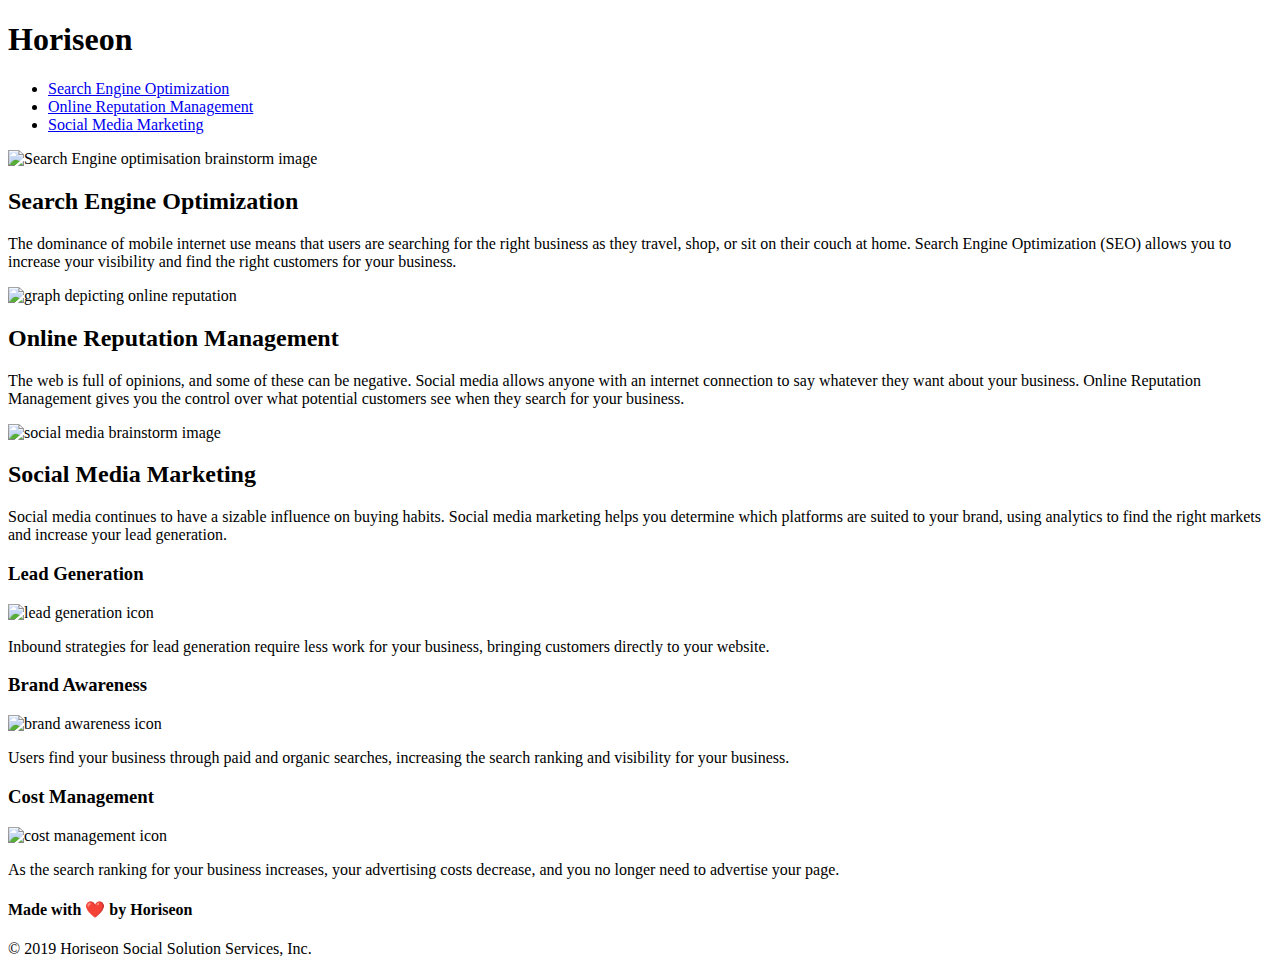
==== index.html @ a5d55fbf "index file moved" ====
<!DOCTYPE html>
<html lang="en-us">
<head class="header">
    <meta charset="UTF-8" />
    <link rel="stylesheet" type="text/css" href="./assets/css/style.css">
    <title>Horiseon - Search Engine Optimisation, Online Reputation Management and Social Media Marketing</title>
</head>
<body> 
   <div class="header div">
    <h1 class="header h1">Hori<span class="seo">seo</span>n</h1>
    <div class="header div ul">
    <ul>
        <li class="header div ul li"><a href="#search-engine-optimization">Search Engine Optimization</a></li>
        <li class="header div ul li"><a href="#online-reputation-management">Online Reputation Management</a></li>
        <li class="header div ul li"><a href="#social-media-marketing">Social Media Marketing</a></li>
    </ul>
    </div>
    </div>
    
    <div class="hero"></div>
    <div class="content">
        <div id="search-engine-optimization" class="search-engine-optimization">
            <img src="./assets/images/search-engine-optimization.jpg" alt="Search Engine optimisation brainstorm image" class="float-left" class="search-engine-optimization img"/>
            <h2>Search Engine Optimization</h2>
            <p>The dominance of mobile internet use means that users are searching for the right business as they travel, shop, or sit on their couch at home. Search Engine Optimization (SEO) allows you to increase your visibility and find the right customers for your business.</p>
        </div>
        <div id="online-reputation-management" class="online-reputation-management">
            <img src="./assets/images/online-reputation-management.jpg" alt="graph depicting online reputation" class="float-right" class="online-reputation-management img"/>
            <h2>Online Reputation Management</h2>
            <p>The web is full of opinions, and some of these can be negative. Social media allows anyone with an internet connection to say whatever they want about your business. Online Reputation Management gives you the control over what potential customers see when they search for your business.</p>
        </div>
        <div id="social-media-marketing" class="social-media-marketing">
            <img src="./assets/images/social-media-marketing.jpg" alt="social media brainstorm image"class="float-left" class="social-media-marketing img" />
            <h2>Social Media Marketing</h2>
            <p>Social media continues to have a sizable influence on buying habits. Social media marketing helps you determine which platforms are suited to your brand, using analytics to find the right markets and increase your lead generation.</p>
        </div>
    </div>
    <div class="benefits">
        <div class="benefit-lead">
            <h3>Lead Generation</h3>
            <img src="./assets/images/lead-generation.png" alt="lead generation icon" class="benefit-lead img"/>
            <p>Inbound strategies for lead generation require less work for your business, bringing customers directly to your website.</p>
        </div>
        <div class="benefit-brand">
            <h3>Brand Awareness</h3>
            <img src="./assets/images/brand-awareness.png" alt="brand awareness icon" class="benefit-brand img"/>
            <p>Users find your business through paid and organic searches, increasing the search ranking and visibility for your business.</p>
        </div>
        <div class="benefit-cost">
            <h3>Cost Management</h3>
            <img src="./assets/images/cost-management.png" alt="cost management icon" class="benefit-cost img"/>
            <p>As the search ranking for your business increases, your advertising costs decrease, and you no longer need to advertise your page.</p>
        </div>
    </div> 
</body>
<footer> 
    <div class="footer">
        <h4>Made with ❤️️ by Horiseon</h4>
        <p>&copy; 2019 Horiseon Social Solution Services, Inc.</p>
    </div>
</footer>
</html>
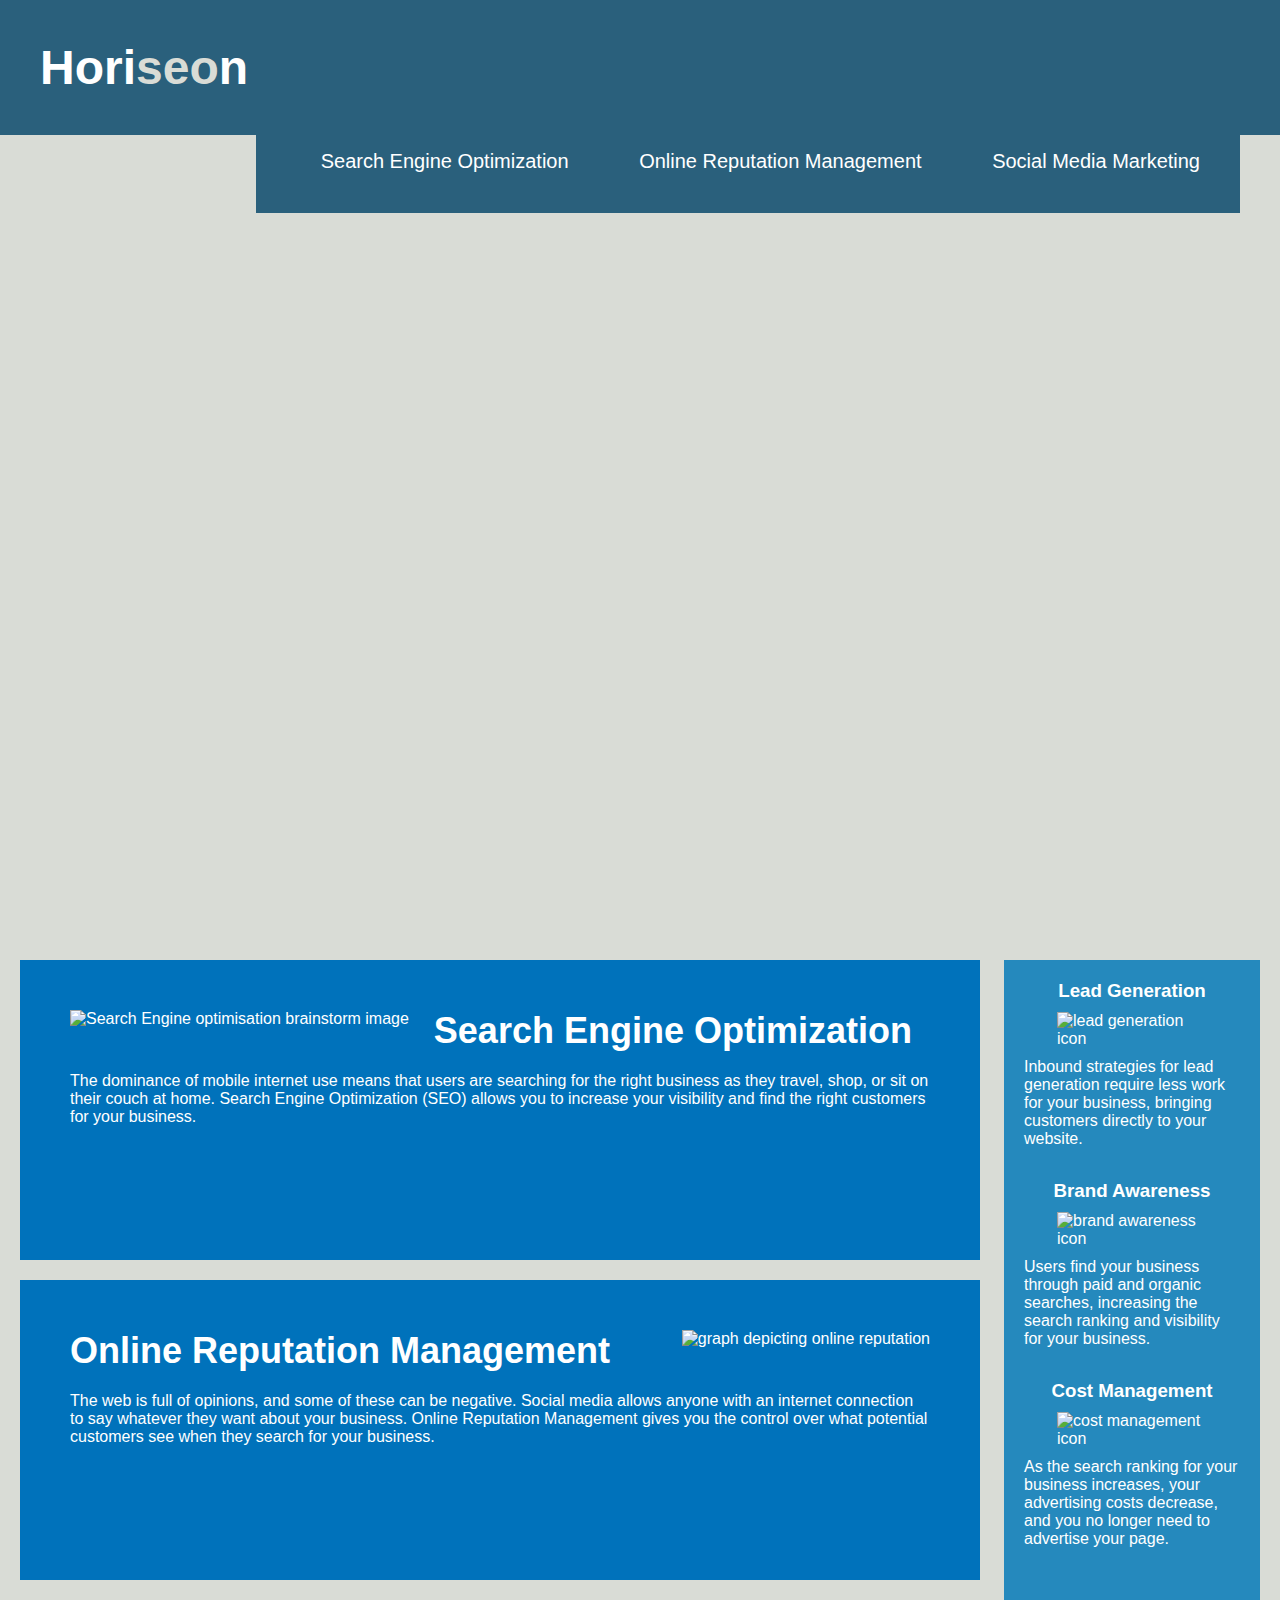
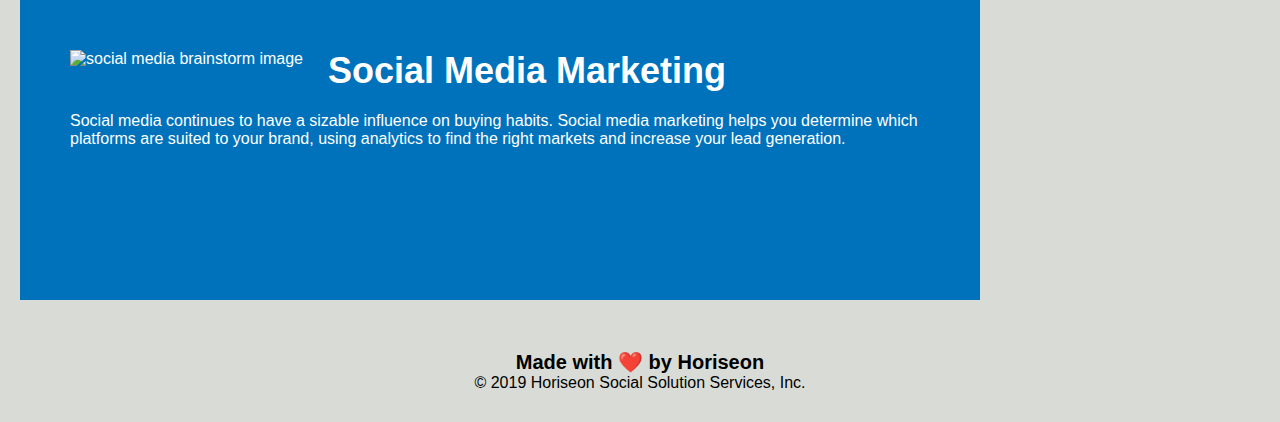
==== commit bd9485a3: "Changed Assets to be case sensitive" ====
--- a/index.html
+++ b/index.html
@@ -2,7 +2,7 @@
 <html lang="en-us">
 <head class="header">
     <meta charset="UTF-8" />
-    <link rel="stylesheet" type="text/css" href="./assets/css/style.css">
+    <link rel="stylesheet" type="text/css" href="./Assets/css/style.css">
     <title>Horiseon - Search Engine Optimisation, Online Reputation Management and Social Media Marketing</title>
 </head>
 <body> 
--- a/Assets/css/style.css
+++ b/Assets/css/style.css
@@ -0,0 +1,213 @@
+* {
+    box-sizing: border-box;
+    padding: 0;
+    margin: 0;
+}
+
+body {
+    background-color: #d9dcd6;
+}
+
+.header {
+    padding: 20px;
+    font-family: 'Trebuchet MS', 'Lucida Sans Unicode', 'Lucida Grande', 'Lucida Sans', Arial, sans-serif;
+    background-color: #2a607c;
+    color: #ffffff;
+}
+
+/*.header*/ 
+h1 {
+    display: inline-block;
+    font-size: 48px;
+
+}
+
+/*.header h1*/
+ .seo {
+    color: #d9dcd6;
+}
+
+.header div {
+   padding-top: 15px;
+    margin-right: 20px;
+    float: right;
+    font-family: 'Gill Sans', 'Gill Sans MT', Calibri, 'Trebuchet MS', sans-serif;
+    font-size: 20px;
+}
+
+.header div ul {
+    list-style-type: none;
+}
+
+.header div ul li {
+    display: inline-block;
+    margin-left: 25px;
+}
+
+a {
+    color: #ffffff;
+    text-decoration: none;
+}
+
+p {
+    font-size: 16px;
+}
+
+.hero {
+
+    height: 800px;
+    width: 100%;
+    margin-bottom: 25px;
+    background-image: url("../images/digital-marketing-meeting.jpg");
+    background-size: cover;
+    background-position: center;
+}
+
+.float-left {
+    float: left;
+    margin-right: 25px;
+}
+
+.float-right {
+    float: right;
+    margin-left: 25px;
+}
+
+.content {
+    width: 75%;
+    display: inline-block;
+    margin-left: 20px;
+}
+
+.benefits {
+    margin-right: 20px;
+    padding: 20px;
+    clear: both;
+    float: right;
+    width: 20%;
+    height: 100%;
+    font-family: 'Gill Sans', 'Gill Sans MT', Calibri, 'Trebuchet MS', sans-serif;
+    background-color: #2589bd;
+}
+
+.benefit-lead {
+    margin-bottom: 32px;
+    color: #ffffff;
+}
+
+.benefit-brand {
+    margin-bottom: 32px;
+    color: #ffffff;
+}
+
+.benefit-cost {
+    margin-bottom: 32px;
+    color: #ffffff;
+}
+
+h3 {
+    margin-bottom: 10px;
+    text-align: center;
+}
+.benefits img {
+    display: block;
+    margin: 10px auto;
+    max-width: 150px;
+}
+
+/*.benefit-lead img {
+    display: block;
+    margin: 10px auto;
+    max-width: 150px;
+}
+
+.benefit-brand img {
+    display: block;
+    margin: 10px auto;
+    max-width: 150px;
+}
+
+.benefit-cost img {
+    display: block;
+    margin: 10px auto;
+    max-width: 150px;
+}
+*/
+
+.search-engine-optimization {
+    margin-bottom: 20px;
+    padding: 50px;
+    height: 300px;
+    font-family: 'Gill Sans', 'Gill Sans MT', Calibri, 'Trebuchet MS', sans-serif;
+    background-color: #0072bb;
+    color: #ffffff;
+}
+
+.online-reputation-management {
+    margin-bottom: 20px;
+    padding: 50px;
+    height: 300px;
+    font-family: 'Gill Sans', 'Gill Sans MT', Calibri, 'Trebuchet MS', sans-serif;
+    background-color: #0072bb;
+    color: #ffffff;
+}
+
+.social-media-marketing {
+    margin-bottom: 20px;
+    padding: 50px;
+    height: 300px;
+    font-family: 'Gill Sans', 'Gill Sans MT', Calibri, 'Trebuchet MS', sans-serif;
+    background-color: #0072bb;
+    color: #ffffff;
+}
+
+.content img {
+    max-height: 200px;
+}
+
+/*
+.search-engine-optimization img {
+    max-height: 200px;
+}
+
+.online-reputation-management img {
+    max-height: 200px;
+}
+
+.social-media-marketing img {
+    max-height: 200px;
+}
+*/
+
+h2 {
+    margin-bottom: 20px;
+    font-size: 36px;
+}
+
+/*
+.search-engine-optimization h2 {
+    margin-bottom: 20px;
+    font-size: 36px;
+}
+
+.online-reputation-management h2 {
+    margin-bottom: 20px;
+    font-size: 36px;
+}
+
+.social-media-marketing h2 {
+    margin-bottom: 20px;
+    font-size: 36px;
+}
+*/
+
+.footer {
+    padding: 30px;
+    clear: both;
+    font-family: 'Trebuchet MS', 'Lucida Sans Unicode', 'Lucida Grande', 'Lucida Sans', Arial, sans-serif;
+    text-align: center;
+}
+
+h4 {
+    font-size: 20px;
+}
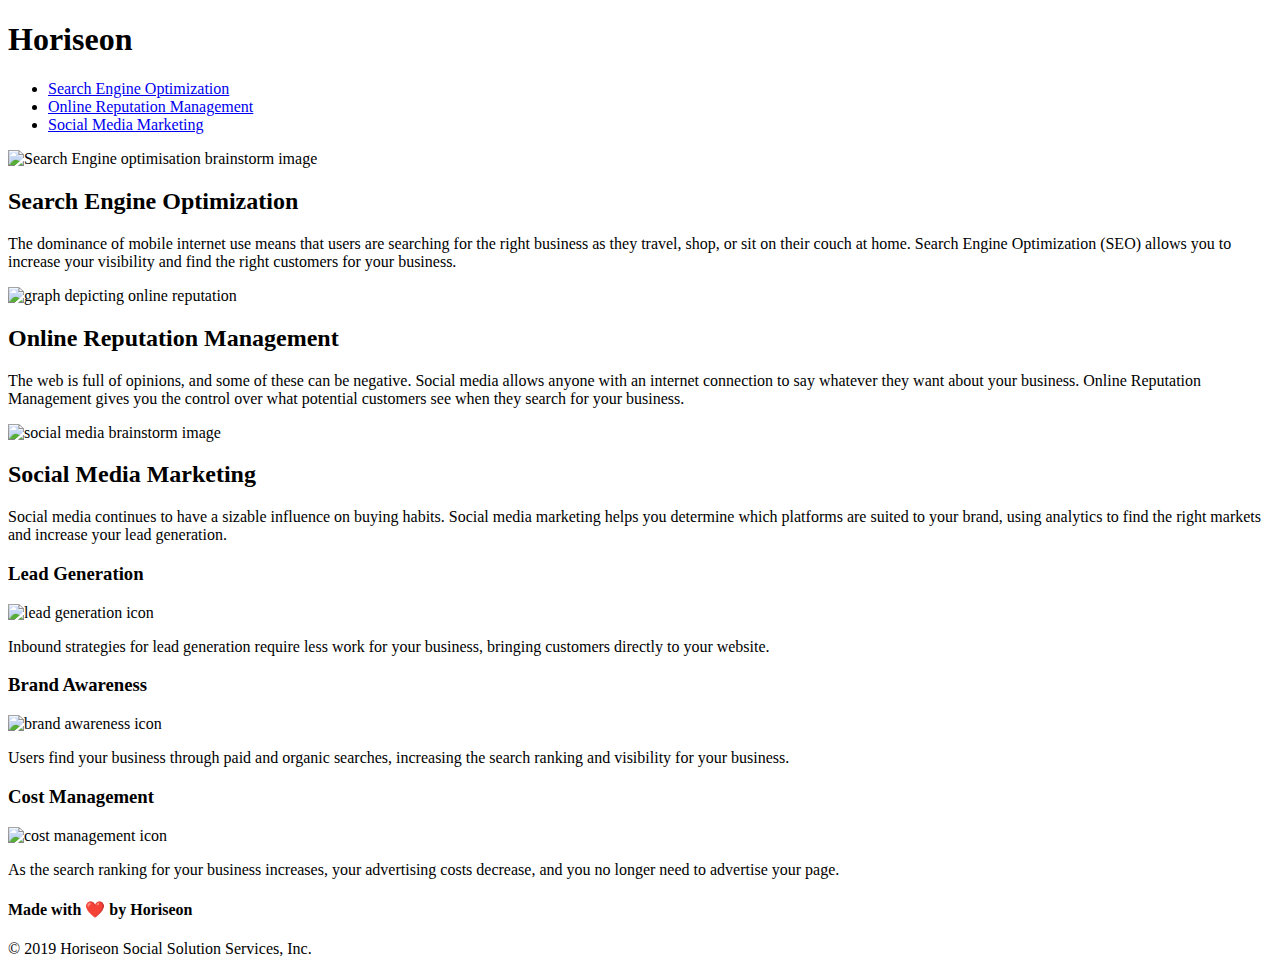
==== commit 98bd1f28: "Changes assets to be case sensitive" ====
--- a/index.html
+++ b/index.html
@@ -2,7 +2,7 @@
 <html lang="en-us">
 <head class="header">
     <meta charset="UTF-8" />
-    <link rel="stylesheet" type="text/css" href="./Assets/css/style.css">
+    <link rel="stylesheet" type="text/css" href="./assets/css/style.css">
     <title>Horiseon - Search Engine Optimisation, Online Reputation Management and Social Media Marketing</title>
 </head>
 <body> 
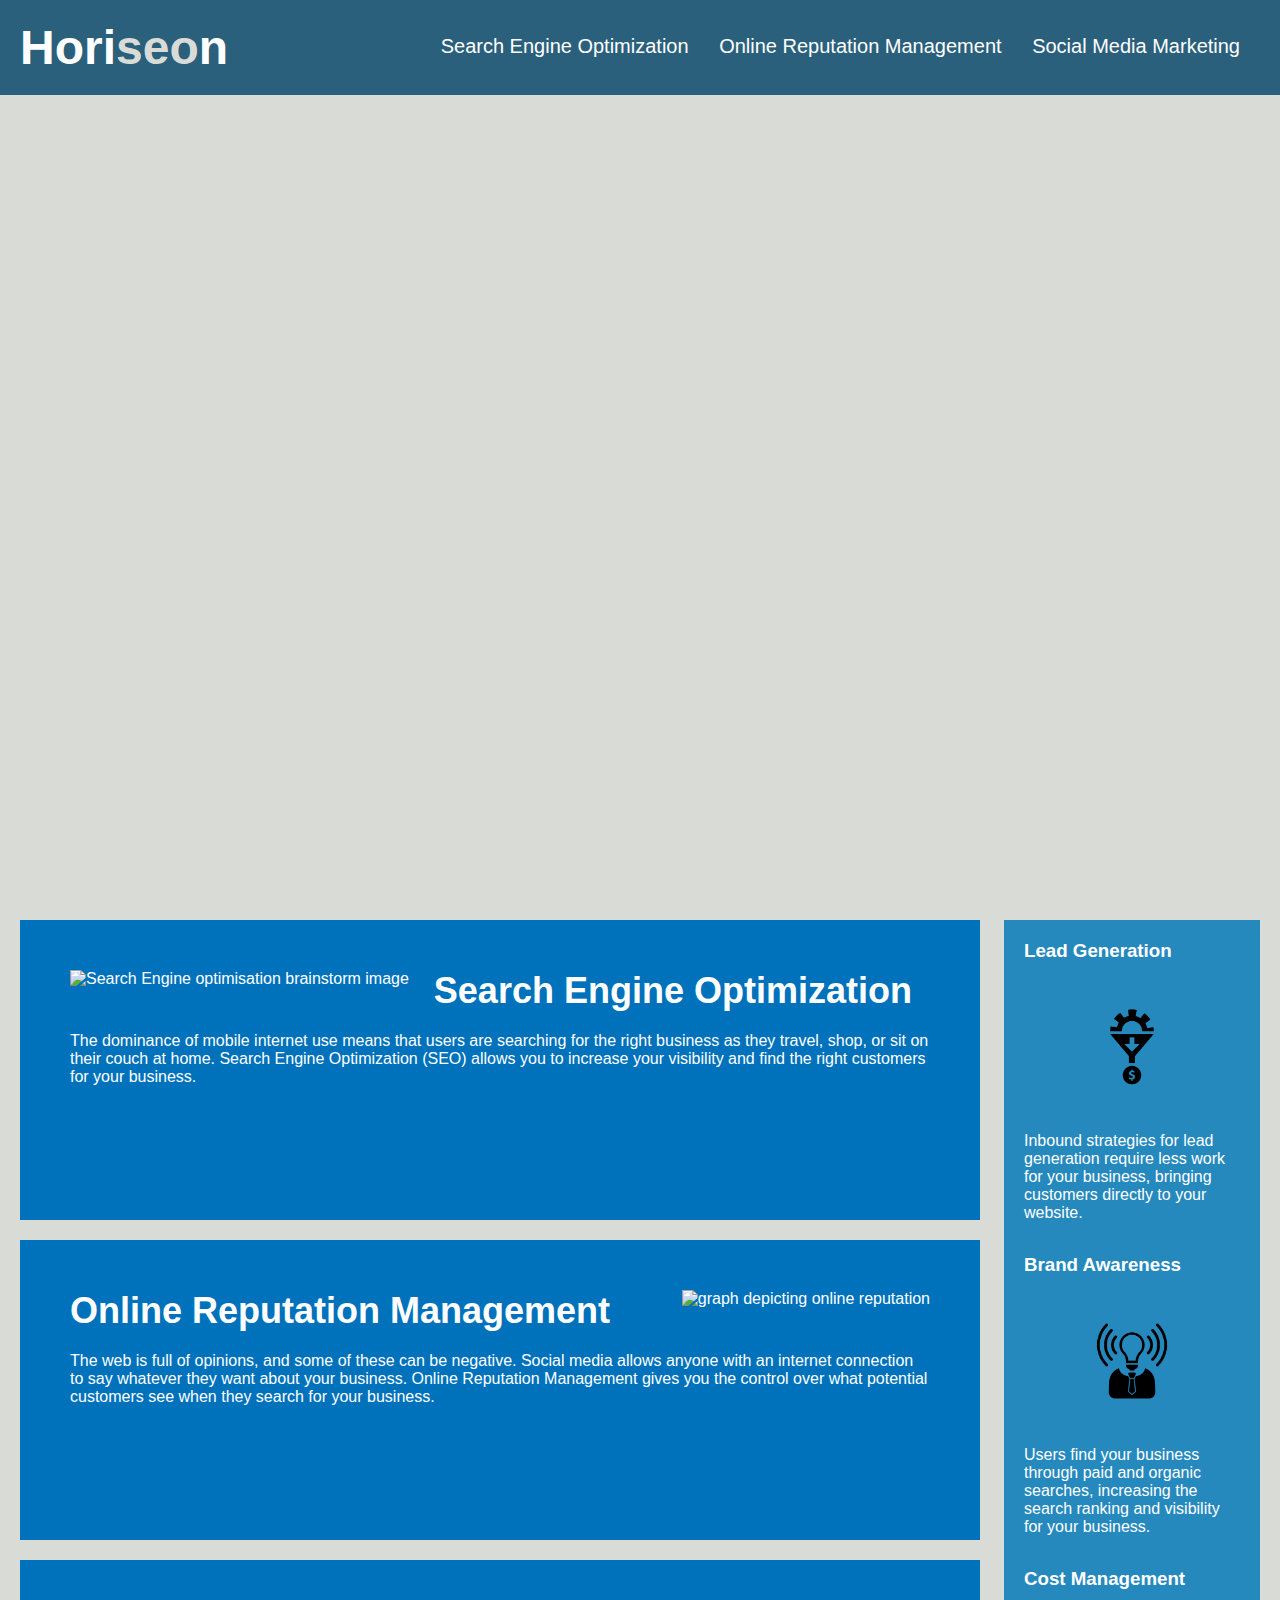
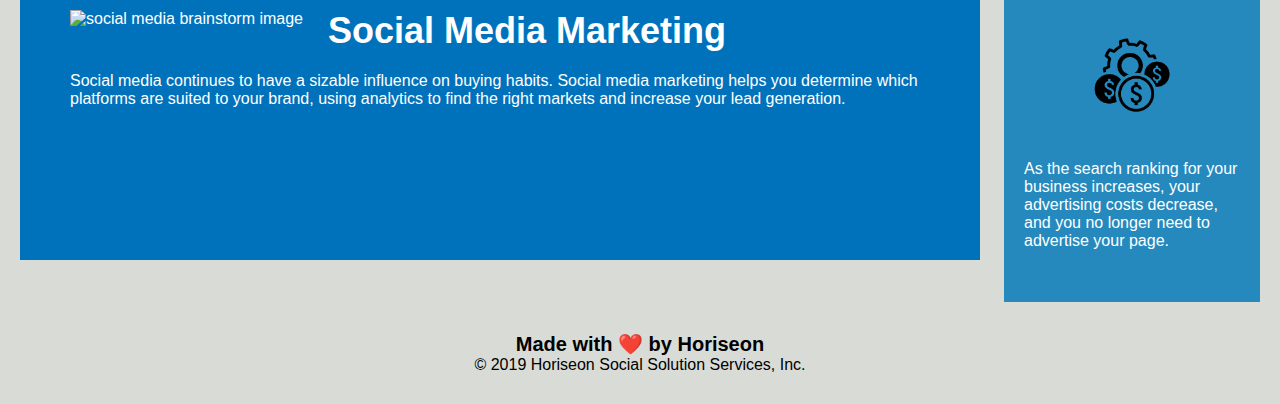
==== commit e3635588: "HTML and CSS structure" ====
--- a/index.html
+++ b/index.html
@@ -6,57 +6,56 @@
     <title>Horiseon - Search Engine Optimisation, Online Reputation Management and Social Media Marketing</title>
 </head>
 <body> 
-   <div class="header div">
-    <h1 class="header h1">Hori<span class="seo">seo</span>n</h1>
-    <div class="header div ul">
-    <ul>
-        <li class="header div ul li"><a href="#search-engine-optimization">Search Engine Optimization</a></li>
-        <li class="header div ul li"><a href="#online-reputation-management">Online Reputation Management</a></li>
-        <li class="header div ul li"><a href="#social-media-marketing">Social Media Marketing</a></li>
-    </ul>
-    </div>
-    </div>
-    
-    <div class="hero"></div>
-    <div class="content">
-        <div id="search-engine-optimization" class="search-engine-optimization">
-            <img src="./assets/images/search-engine-optimization.jpg" alt="Search Engine optimisation brainstorm image" class="float-left" class="search-engine-optimization img"/>
-            <h2>Search Engine Optimization</h2>
-            <p>The dominance of mobile internet use means that users are searching for the right business as they travel, shop, or sit on their couch at home. Search Engine Optimization (SEO) allows you to increase your visibility and find the right customers for your business.</p>
-        </div>
-        <div id="online-reputation-management" class="online-reputation-management">
-            <img src="./assets/images/online-reputation-management.jpg" alt="graph depicting online reputation" class="float-right" class="online-reputation-management img"/>
-            <h2>Online Reputation Management</h2>
-            <p>The web is full of opinions, and some of these can be negative. Social media allows anyone with an internet connection to say whatever they want about your business. Online Reputation Management gives you the control over what potential customers see when they search for your business.</p>
-        </div>
-        <div id="social-media-marketing" class="social-media-marketing">
-            <img src="./assets/images/social-media-marketing.jpg" alt="social media brainstorm image"class="float-left" class="social-media-marketing img" />
-            <h2>Social Media Marketing</h2>
-            <p>Social media continues to have a sizable influence on buying habits. Social media marketing helps you determine which platforms are suited to your brand, using analytics to find the right markets and increase your lead generation.</p>
-        </div>
-    </div>
-    <div class="benefits">
-        <div class="benefit-lead">
-            <h3>Lead Generation</h3>
-            <img src="./assets/images/lead-generation.png" alt="lead generation icon" class="benefit-lead img"/>
-            <p>Inbound strategies for lead generation require less work for your business, bringing customers directly to your website.</p>
-        </div>
-        <div class="benefit-brand">
-            <h3>Brand Awareness</h3>
-            <img src="./assets/images/brand-awareness.png" alt="brand awareness icon" class="benefit-brand img"/>
-            <p>Users find your business through paid and organic searches, increasing the search ranking and visibility for your business.</p>
-        </div>
-        <div class="benefit-cost">
-            <h3>Cost Management</h3>
-            <img src="./assets/images/cost-management.png" alt="cost management icon" class="benefit-cost img"/>
-            <p>As the search ranking for your business increases, your advertising costs decrease, and you no longer need to advertise your page.</p>
-        </div>
-    </div> 
-</body>
-<footer> 
-    <div class="footer">
+    <header>
+        <h1 class="header h1">Hori<span class="seo">seo</span>n</h1>
+            <nav> 
+                <ul>
+                    <li class="header div ul li"><a href="#search-engine-optimization">Search Engine Optimization</a></li>
+                    <li class="header div ul li"><a href="#online-reputation-management">Online Reputation Management</a></li>
+                    <li class="header div ul li"><a href="#social-media-marketing">Social Media Marketing</a></li>
+                </ul>
+            </nav>
+    </header>
+    <main>
+        <section class="hero"></section>
+        <section class="content">
+            <article id="search-engine-optimization" class="search-engine-optimization">
+                <img src="./assets/images/search-engine-optimization.jpg" alt="Search Engine optimisation brainstorm image" class="float-left" class="search-engine-optimization img"/>
+                <h2>Search Engine Optimization</h2>
+                <p>The dominance of mobile internet use means that users are searching for the right business as they travel, shop, or sit on their couch at home. Search Engine Optimization (SEO) allows you to increase your visibility and find the right customers for your business.</p>
+            </article>
+            <article id="online-reputation-management" class="online-reputation-management">
+                <img src="./assets/images/online-reputation-management.jpg" alt="graph depicting online reputation" class="float-right" class="online-reputation-management img"/>
+                <h2>Online Reputation Management</h2>
+                <p>The web is full of opinions, and some of these can be negative. Social media allows anyone with an internet connection to say whatever they want about your business. Online Reputation Management gives you the control over what potential customers see when they search for your business.</p>
+            </article>
+            <article id="social-media-marketing" class="social-media-marketing">
+                <img src="./assets/images/social-media-marketing.jpg" alt="social media brainstorm image"class="float-left" class="social-media-marketing img" />
+                <h2>Social Media Marketing</h2>
+                <p>Social media continues to have a sizable influence on buying habits. Social media marketing helps you determine which platforms are suited to your brand, using analytics to find the right markets and increase your lead generation.</p>
+            </article>
+        </section> 
+        <section class="benefits">
+            <aside class="benefit-lead">
+                <h3>Lead Generation</h3>
+                <img src="./assets/images/lead-generation.png" alt="lead generation icon" class="benefit-lead img"/>
+                <p>Inbound strategies for lead generation require less work for your business, bringing customers directly to your website.</p>
+            </aside>
+            <aside class="benefit-brand">
+                <h3>Brand Awareness</h3>
+                <img src="./assets/images/brand-awareness.png" alt="brand awareness icon" class="benefit-brand img"/>
+                <p>Users find your business through paid and organic searches, increasing the search ranking and visibility for your business.</p>
+            </aside>
+            <aside class="benefit-cost">
+                <h3>Cost Management</h3>
+                <img src="./assets/images/cost-management.png" alt="cost management icon" class="benefit-cost img"/>
+                <p>As the search ranking for your business increases, your advertising costs decrease, and you no longer need to advertise your page.</p>
+            </aside>
+        </section> 
+    </main>
+    <footer>
         <h4>Made with ❤️️ by Horiseon</h4>
         <p>&copy; 2019 Horiseon Social Solution Services, Inc.</p>
-    </div>
-</footer>
+    </footer>
+</body>
 </html>
--- a/assets/css/style.css
+++ b/assets/css/style.css
@@ -0,0 +1,140 @@
+/* styling for all selectors*/
+* {
+    box-sizing: border-box;
+    padding: 0;
+    margin: 0;
+}
+/* styling specifies background-color of body */
+body {
+    background-color: #d9dcd6;
+}
+/* styling for header element */
+header {
+    padding: 20px;
+    font-family: 'Trebuchet MS', 'Lucida Sans Unicode', 'Lucida Grande', 'Lucida Sans', Arial, sans-serif;
+    background-color: #2a607c;
+    color: #ffffff;
+}
+
+/* styling for heading inside header element */
+header > h1 {
+    display: inline-block;
+    font-size: 48px;
+
+}
+/* styling for heading inside header element with class seo */
+header > h1 > .seo {
+    color: #d9dcd6;
+}
+/*styling for nav element*/
+nav {
+   padding-top: 15px;
+    margin-right: 20px;
+    float: right;
+    font-family: 'Gill Sans', 'Gill Sans MT', Calibri, 'Trebuchet MS', sans-serif;
+    font-size: 20px;
+}
+/* styling for un ordered list within nav element */
+nav ul {
+    list-style-type: none;
+}
+
+nav ul li {
+    display: inline-block;
+    margin-left: 25px;
+}
+/* styling for anchor element */
+a {
+    color: #ffffff;
+    text-decoration: none;
+}
+/* specifies font-size for all paragraphs */
+p {
+    font-size: 16px;
+}
+/*styling for hero image*/
+.hero {
+
+    height: 800px;
+    width: 100%;
+    margin-bottom: 25px;
+    background-image: url("../images/digital-marketing-meeting.jpg");
+    background-size: cover;
+    background-position: center;
+}
+/*stlying for within header and nav elements*/
+.float-left {
+    float: left;
+    margin-right: 25px;
+}
+
+.float-right {
+    float: right;
+    margin-left: 25px;
+}
+/* Styling for section with class content */
+.content {
+    width: 75%;
+    display: inline-block;
+    margin-left: 20px;
+}
+/* Styling for section with class benefits */
+.benefits {
+    margin-right: 20px;
+    padding: 20px;
+    clear: both;
+    float: right;
+    width: 20%;
+    height: 100%;
+    font-family: 'Gill Sans', 'Gill Sans MT', Calibri, 'Trebuchet MS', sans-serif;
+    background-color: #2589bd;
+}
+/* styling for classes within benefits section */
+.benefit-lead, .benefit-brand, .benefit-cost {
+    margin-bottom: 32px;
+    color: #ffffff;
+}
+
+/* styling for all h3 elements that are children of class benefits */
+.benefits > h3 {
+    margin-bottom: 10px;
+    text-align: center;
+}
+/* styling for all img elelments in benefits class */
+.benefit-lead img, .benefit-brand img, .benefit-cost img {
+    display: block;
+    margin: 10px auto;
+    max-width: 150px;
+}
+/* styling for different classes with same specifications */
+.search-engine-optimization, .online-reputation-management, .social-media-marketing {
+    margin-bottom: 20px;
+    padding: 50px;
+    height: 300px;
+    font-family: 'Gill Sans', 'Gill Sans MT', Calibri, 'Trebuchet MS', sans-serif;
+    background-color: #0072bb;
+    color: #ffffff;
+}
+
+/* Styling for all img elements with differnt classes */
+.search-engine-optimization img, .online-reputation-management img, .social-media-marketing img {
+    max-height: 200px;
+}
+
+/* Stlying for all h2 elelemnts with different classes */
+.search-engine-optimization h2, .online-reputation-management h2, .social-media-marketing h2 {
+    margin-bottom: 20px;
+    font-size: 36px;
+}
+
+/* Styling for footer element */
+footer {
+    padding: 30px;
+    clear: both;
+    font-family: 'Trebuchet MS', 'Lucida Sans Unicode', 'Lucida Grande', 'Lucida Sans', Arial, sans-serif;
+    text-align: center;
+}
+/* specifies font-size for all h4 */
+h4 {
+    font-size: 20px;
+}
